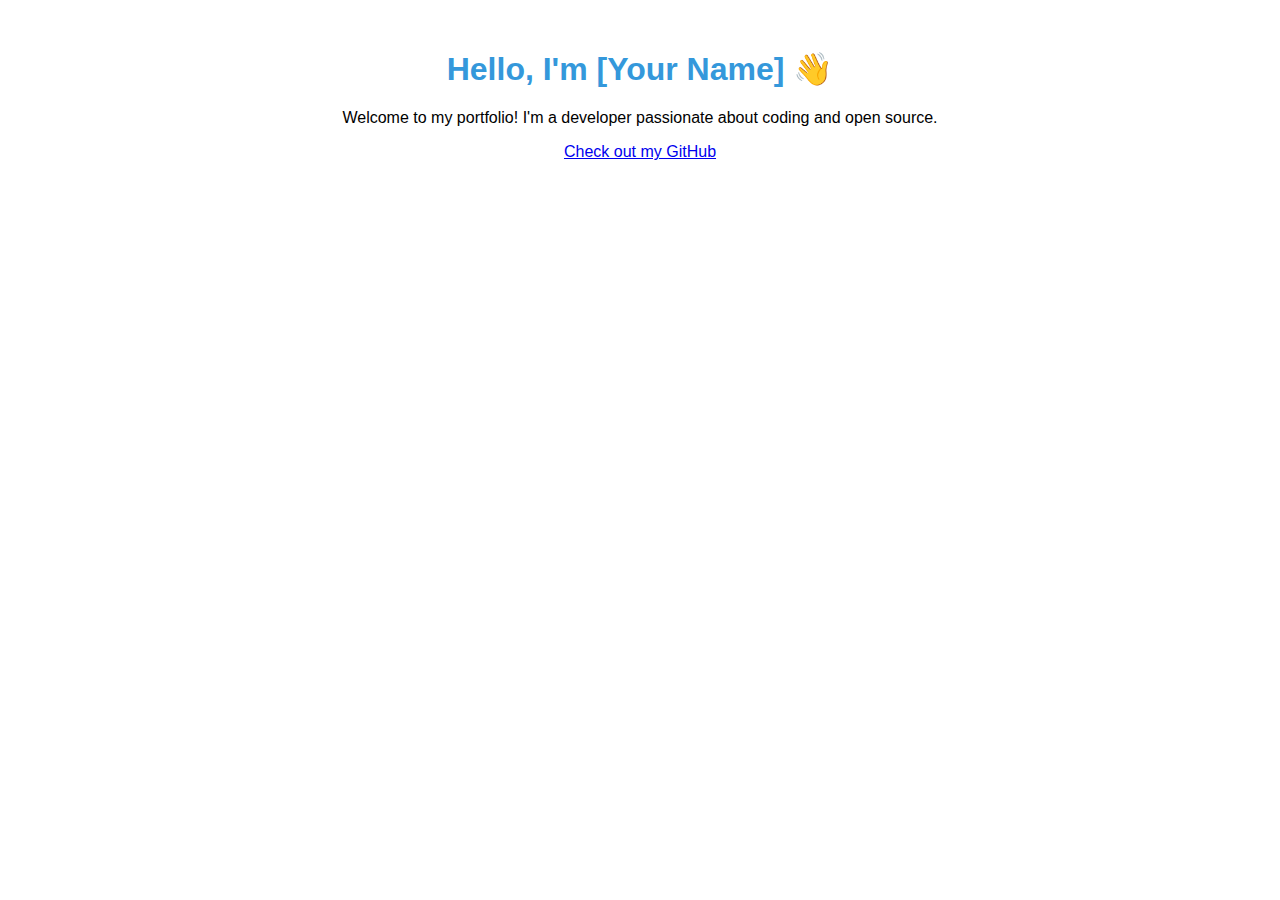
==== index.html @ 519865db "Create index.html" ====
<!DOCTYPE html>
<html lang="en">
<head>
    <meta charset="UTF-8">
    <meta name="viewport" content="width=device-width, initial-scale=1.0">
    <title>My Portfolio</title>
    <style>
        body { font-family: Arial, sans-serif; text-align: center; margin: 50px; }
        h1 { color: #3498db; }
    </style>
</head>
<body>
    <h1>Hello, I'm [Your Name] 👋</h1>
    <p>Welcome to my portfolio! I'm a developer passionate about coding and open source.</p>
    <a href="https://github.com/your-username" target="_blank">Check out my GitHub</a>
</body>
</html>
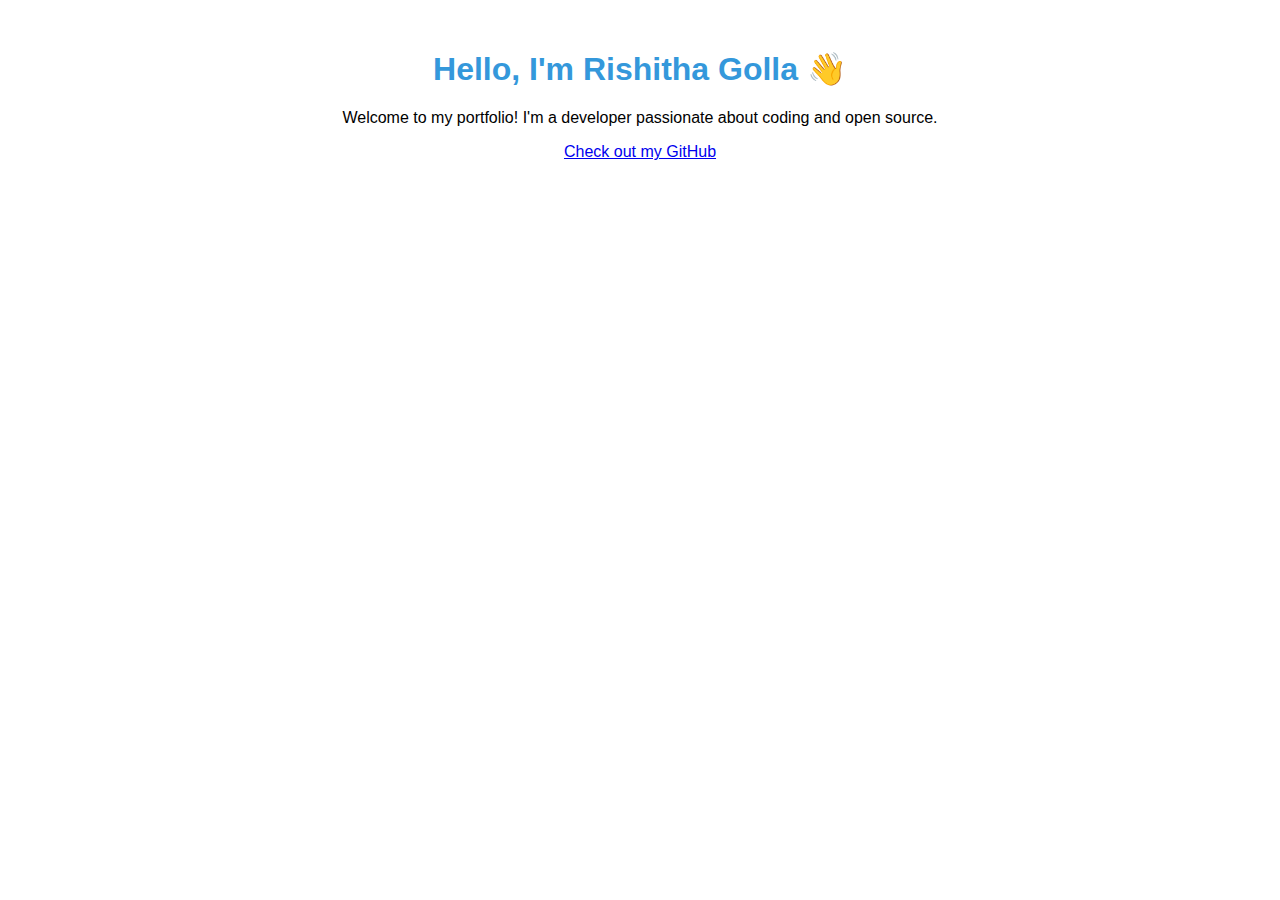
==== commit a591f661: "Update index.html" ====
--- a/index.html
+++ b/index.html
@@ -10,7 +10,7 @@
     </style>
 </head>
 <body>
-    <h1>Hello, I'm [Your Name] 👋</h1>
+    <h1>Hello, I'm Rishitha Golla 👋</h1>
     <p>Welcome to my portfolio! I'm a developer passionate about coding and open source.</p>
     <a href="https://github.com/your-username" target="_blank">Check out my GitHub</a>
 </body>
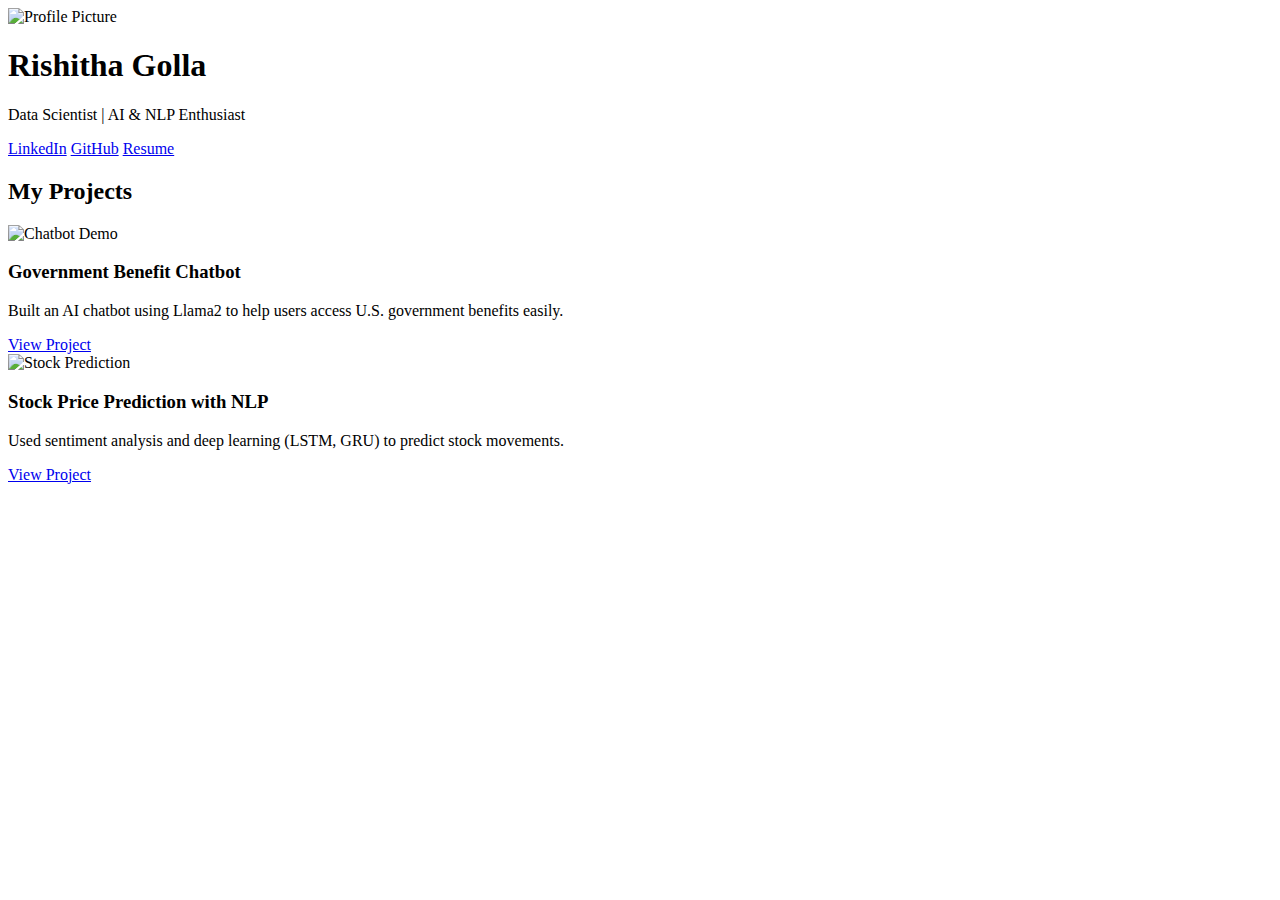
==== commit 78d70fa5: "Update index.html" ====
--- a/index.html
+++ b/index.html
@@ -3,15 +3,40 @@
 <head>
     <meta charset="UTF-8">
     <meta name="viewport" content="width=device-width, initial-scale=1.0">
-    <title>My Portfolio</title>
-    <style>
-        body { font-family: Arial, sans-serif; text-align: center; margin: 50px; }
-        h1 { color: #3498db; }
-    </style>
+    <title>Rishitha Golla | Data Science Portfolio</title>
+    <link rel="stylesheet" href="assets/styles.css">
 </head>
 <body>
-    <h1>Hello, I'm Rishitha Golla 👋</h1>
-    <p>Welcome to my portfolio! I'm a developer passionate about coding and open source.</p>
-    <a href="https://github.com/your-username" target="_blank">Check out my GitHub</a>
+    <header>
+        <div class="container">
+            <img src="assets/profile.jpg" alt="Profile Picture" class="profile-pic">
+            <h1>Rishitha Golla</h1>
+            <p>Data Scientist | AI & NLP Enthusiast</p>
+            <div class="social-links">
+                <a href="https://www.linkedin.com/in/gollarishitha/" target="_blank">LinkedIn</a>
+                <a href="https://github.com/yourgithub" target="_blank">GitHub</a>
+                <a href="assets/Rishitha_Golla_Resume.pdf" download>Resume</a>
+            </div>
+        </div>
+    </header>
+
+    <section class="projects">
+        <h2>My Projects</h2>
+
+        <div class="project-card">
+            <img src="assets/chatbot_demo.png" alt="Chatbot Demo">
+            <h3>Government Benefit Chatbot</h3>
+            <p>Built an AI chatbot using Llama2 to help users access U.S. government benefits easily.</p>
+            <a href="projects/government-benefit-chatbot.html">View Project</a>
+        </div>
+
+        <div class="project-card">
+            <img src="assets/stock_chart.png" alt="Stock Prediction">
+            <h3>Stock Price Prediction with NLP</h3>
+            <p>Used sentiment analysis and deep learning (LSTM, GRU) to predict stock movements.</p>
+            <a href="projects/stock-price-prediction.html">View Project</a>
+        </div>
+    </section>
 </body>
 </html>
+
